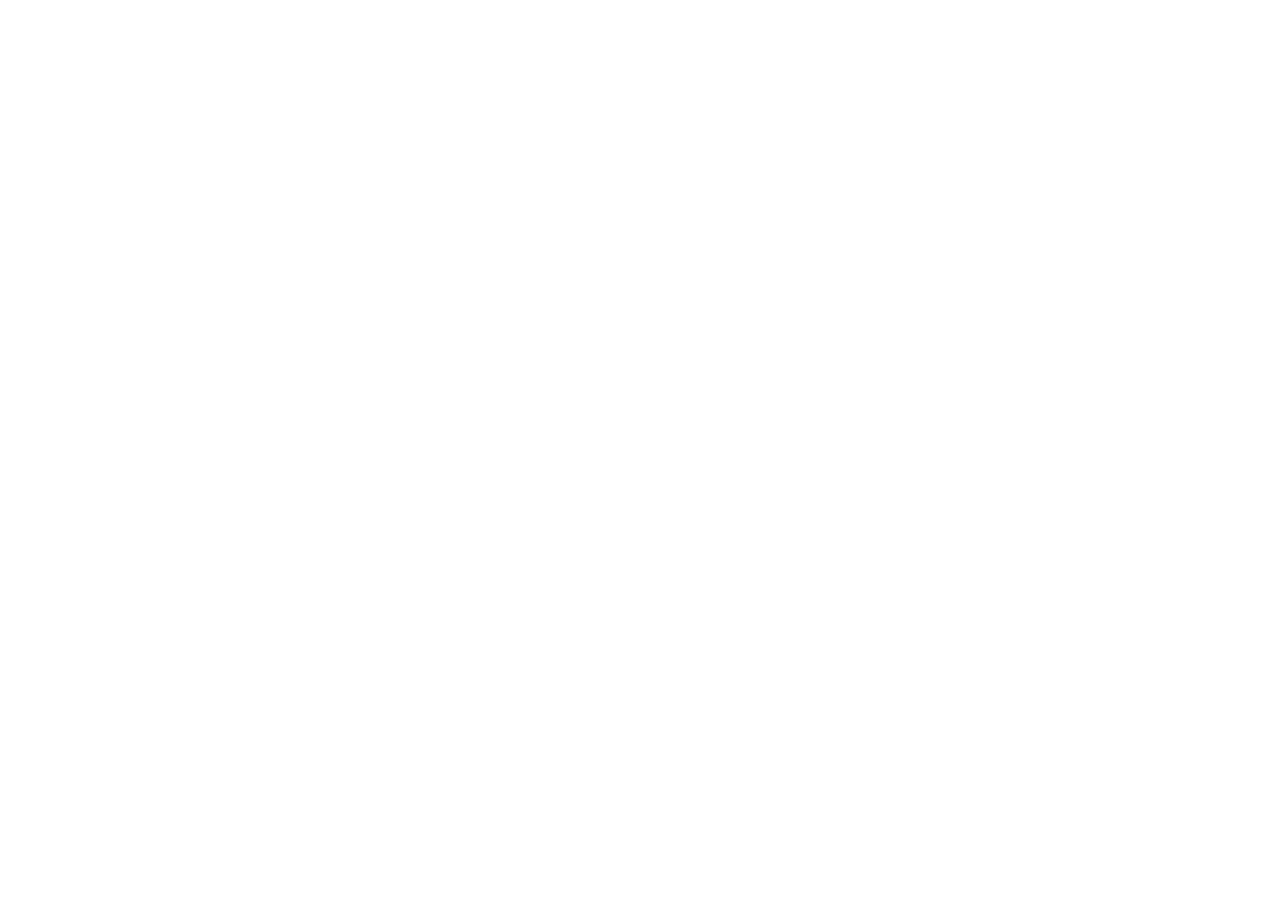
==== bootstrap/index.html @ 3d5af82f "Iniciando o estudo de bootstrap" ====
<!DOCTYPE html>
<html lang="en">
<head>
  <meta charset="UTF-8">
  <meta http-equiv="X-UA-Compatible" content="IE=edge">
  <meta name="viewport" content="width=device-width, initial-scale=1.0">
  <title>Document</title>
  <link href="https://cdn.jsdelivr.net/npm/bootstrap@5.1.3/dist/css/bootstrap.min.css" rel="stylesheet" integrity="sha384-1BmE4kWBq78iYhFldvKuhfTAU6auU8tT94WrHftjDbrCEXSU1oBoqyl2QvZ6jIW3" crossorigin="anonymous">
</head>
<body>
  <div class="shadow-lg p-3 mb-5 bg-body rounded">
    
  </div>
  <script src="https://cdn.jsdelivr.net/npm/bootstrap@5.1.3/dist/js/bootstrap.bundle.min.js" integrity="sha384-ka7Sk0Gln4gmtz2MlQnikT1wXgYsOg+OMhuP+IlRH9sENBO0LRn5q+8nbTov4+1p" crossorigin="anonymous"></script>

</body>
</html>
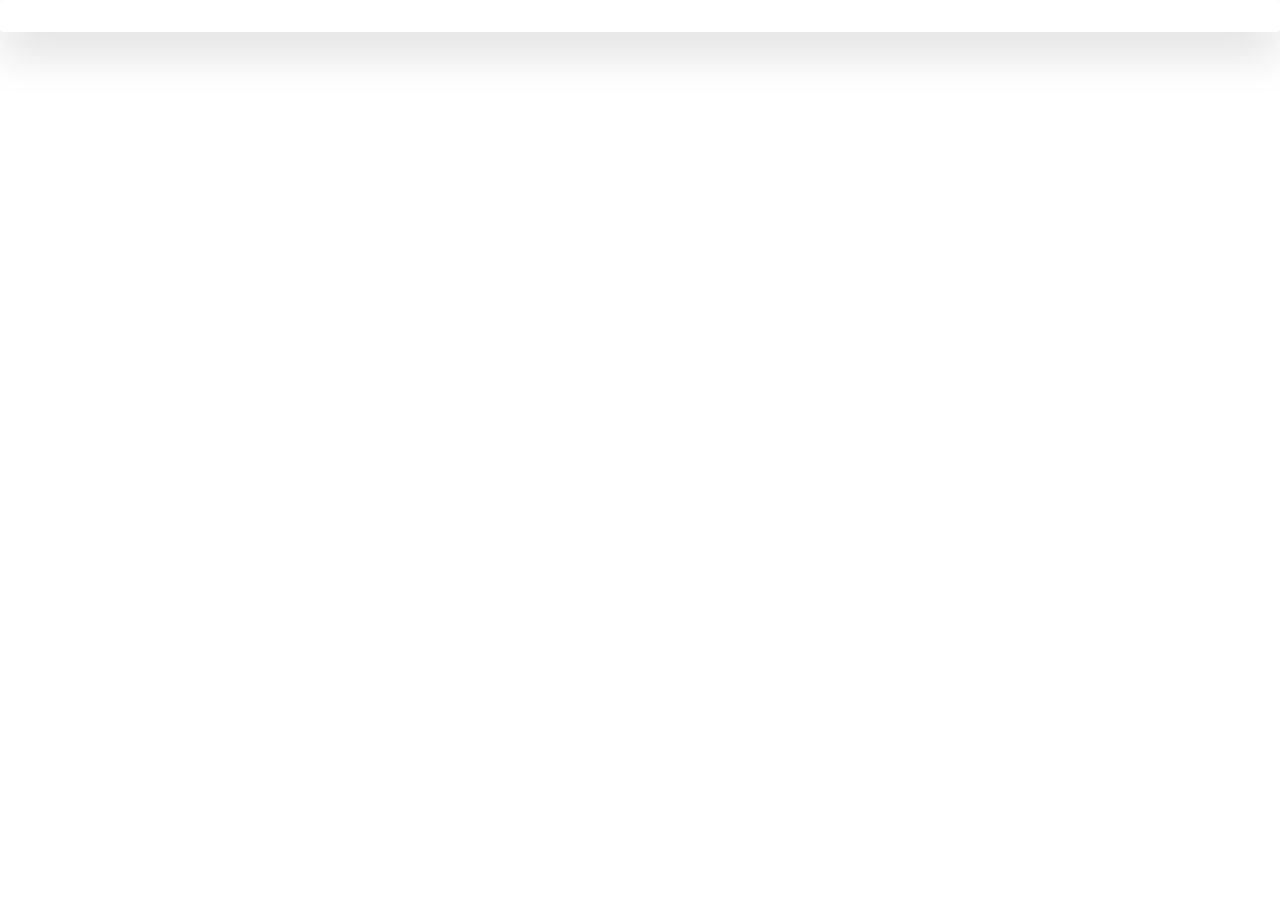
==== commit 0a15803a: "Baixando o bootstrap" ====
--- a/bootstrap/index.html
+++ b/bootstrap/index.html
@@ -5,13 +5,15 @@
   <meta http-equiv="X-UA-Compatible" content="IE=edge">
   <meta name="viewport" content="width=device-width, initial-scale=1.0">
   <title>Document</title>
-  <link href="https://cdn.jsdelivr.net/npm/bootstrap@5.1.3/dist/css/bootstrap.min.css" rel="stylesheet" integrity="sha384-1BmE4kWBq78iYhFldvKuhfTAU6auU8tT94WrHftjDbrCEXSU1oBoqyl2QvZ6jIW3" crossorigin="anonymous">
+  <!-- <link href="https://cdn.jsdelivr.net/npm/bootstrap@5.1.3/dist/css/bootstrap.min.css" rel="stylesheet" integrity="sha384-1BmE4kWBq78iYhFldvKuhfTAU6auU8tT94WrHftjDbrCEXSU1oBoqyl2QvZ6jIW3" crossorigin="anonymous"> -->
+  <link rel="stylesheet" href="css/bootstrap.min.css">
 </head>
 <body>
   <div class="shadow-lg p-3 mb-5 bg-body rounded">
-    
+
   </div>
-  <script src="https://cdn.jsdelivr.net/npm/bootstrap@5.1.3/dist/js/bootstrap.bundle.min.js" integrity="sha384-ka7Sk0Gln4gmtz2MlQnikT1wXgYsOg+OMhuP+IlRH9sENBO0LRn5q+8nbTov4+1p" crossorigin="anonymous"></script>
+  <!-- <script src="https://cdn.jsdelivr.net/npm/bootstrap@5.1.3/dist/js/bootstrap.bundle.min.js" integrity="sha384-ka7Sk0Gln4gmtz2MlQnikT1wXgYsOg+OMhuP+IlRH9sENBO0LRn5q+8nbTov4+1p" crossorigin="anonymous"></script> -->
+  <script src="js/bootstrap.min.js"></script>
 
 </body>
 </html>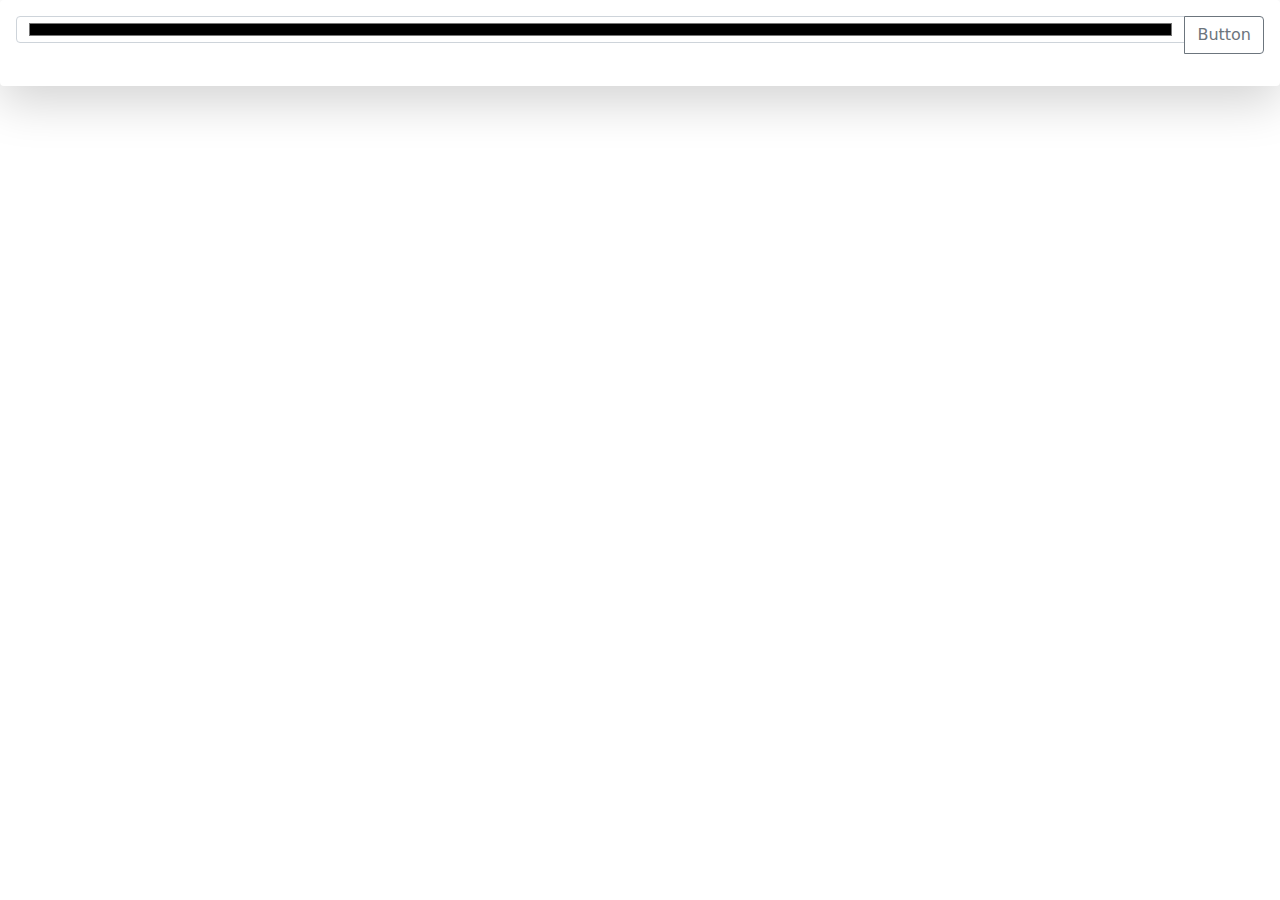
==== commit 4ece7f1a: "Estudando bootstrap" ====
--- a/bootstrap/index.html
+++ b/bootstrap/index.html
@@ -10,10 +10,15 @@
 </head>
 <body>
   <div class="shadow-lg p-3 mb-5 bg-body rounded">
-
+    <div class="input-group mb-3">
+      <input type="color" class="form-control" placeholder="Digite o seu nome" aria-label="Recipient's username" aria-describedby="button-addon2">
+      <button class="btn btn-outline-secondary" type="button" id="button-addon2">Button</button>
+    </div>
   </div>
   <!-- <script src="https://cdn.jsdelivr.net/npm/bootstrap@5.1.3/dist/js/bootstrap.bundle.min.js" integrity="sha384-ka7Sk0Gln4gmtz2MlQnikT1wXgYsOg+OMhuP+IlRH9sENBO0LRn5q+8nbTov4+1p" crossorigin="anonymous"></script> -->
   <script src="js/bootstrap.min.js"></script>
+  
+  
 
 </body>
 </html>